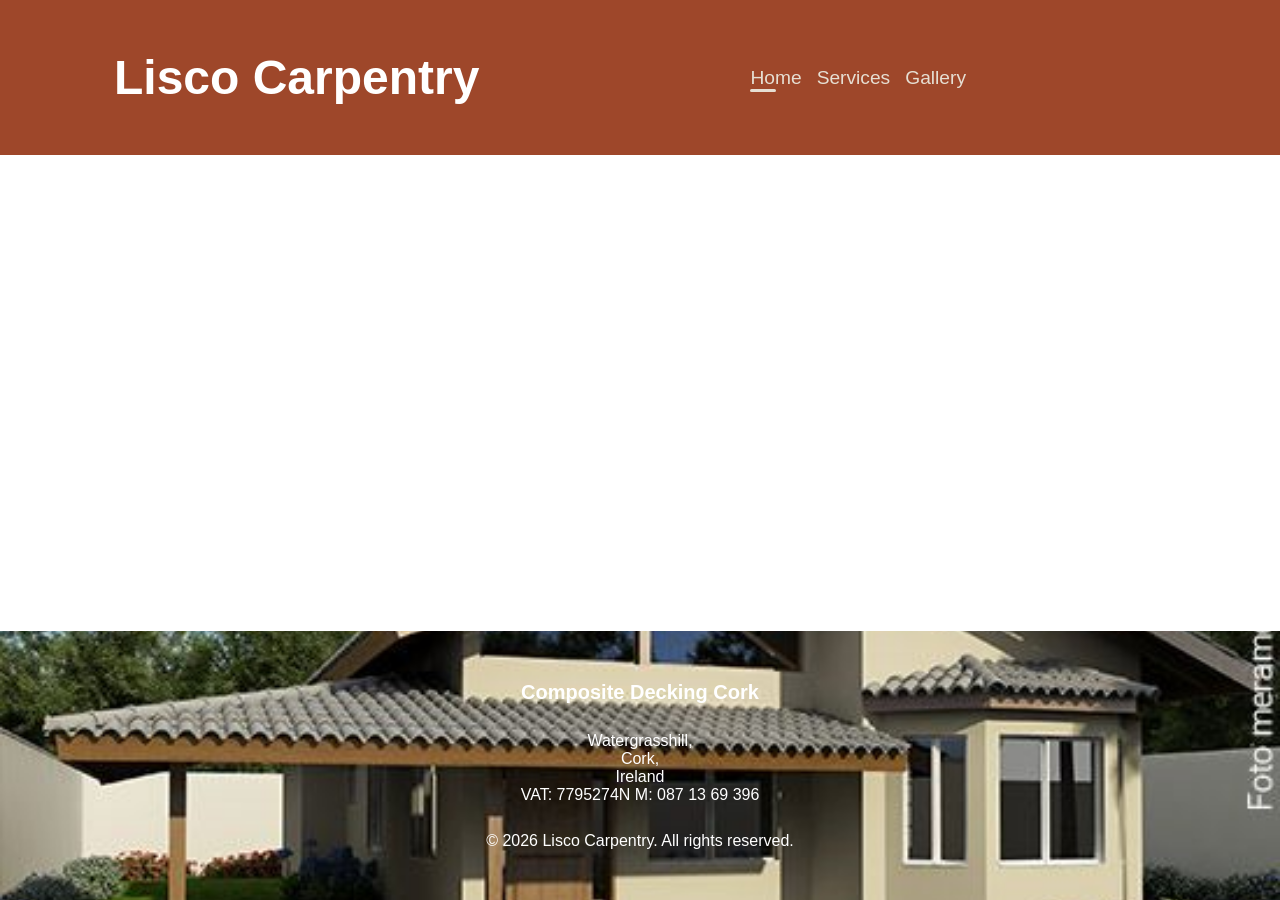
==== index.html @ 7baf65d8 "Add files via upload" ====
<!DOCTYPE html>
<html lang="en">
<head>
    <meta charset="UTF-8">
    <meta name="viewport" content="width=device-width, initial-scale=1.0">
    <title>Licor Carpentry</title>

    <link rel="icon" type="image/png" href="../images/Emblema circular de carpintaria LISCO.png">
    <link rel="stylesheet" href="../css/home.css">
    <link rel="stylesheet" href="../css/mobile.css">

</head>
<body>
    <header>
        <h1>Lisco Carpentry</h1>
        <nav>
            <a class = "logo" href="home.html">
            <div class="mobile-menu">
                <div class="line1"></div>
                <div class="line2"></div>
                <div class="line3"></div>
            </div>   
            </a>
        <nav class="nav-list">
            <ul>
                <li><a href="index.html" class="active">Home</a></li>
                <li><a href="services.html">Services</a></li>
                <li><a href="gallery.html">Gallery</a></li>
            </ul>
        </nav>
    </header>

    <main>
        <!-- o conteúdo da página vai aqui: hero, serviços, depoimentos... -->
    </main>

    <footer id="footer">
        
        <p id="footer_subtitle"> <strong>Composite Decking Cork</strong> </p>
        <p id="footer_address"><br> Watergrasshill,<br> Cork,<br> Ireland <br> VAT: 7795274N M: 087 13 69 396</p>


        <p> <br>&copy; 2026 Lisco Carpentry. All rights reserved.</p>
    </footer>

    <script src="../js/mobile-navbar.js"></script>
</body>
</html>
---- css/home.css ----
* {
    box-sizing: border-box; /* Faz com que o padding e a borda sejam incluídos na largura e altura do elemento. */
    margin: 0;
    padding: 0;
}


:root {
    --color-primary: #9E472A;
    --color-secondary: #E6DFD3;
    --color-hover: #7C3820;

    --font-family: montserrat, sans-serif;

    --color-white: #FFFFFF;
    --color-tomato: #E8A33D;
}

body {
    min-height: 100vh; /* Garante que o body tenha pelo menos a altura da tela. */
    display: flex;
    flex-direction: column; /* Permite que o conteúdo do body seja empilhado verticalmente. */
}

main {
    flex: 1; /* Faz com que o main ocupe todo o espaço disponível entre o header e o footer. */
}

/* TITLE */

h1 {
    font-family: var(--font-family);
    font-size: 3rem;
    color: var(--color-white);

    padding: 50px;
}


/* NAVIGATION LIST */

header {
    display: flex;
    align-items: center;
    justify-content: space-between;
    background-color: var(--color-primary);
    
    padding: 0 5%;
}

header ul {
    display: flex;
    gap: 15px;
    list-style: none;
    margin-right: 250px;
    font-size: 1.2rem;


    font-family: var(--font-family);

}


/* NAV STYLE */

header a {
    position: relative;             /* CORRIGIDO: faz o link ser a referência do traço */
    text-decoration: none;          /* tira o sublinhado padrão do link */
    color: var(--color-secondary);  /* cor do texto do menu */
    padding-bottom: 4px;            /* espaço entre o texto e o traço */
}

header a::before {
    content: "";                    /* obrigatório: sem isso o traço não existe */
    position: absolute;             /* posiciona o traço dentro do link */
    bottom: 0;                      /* cola o traço no fundo do link */
    left: 0;                        /* começa na esquerda do link */
    width: 0;                    /* ocupa toda a largura do link */
    height: 3px;                    /* CORRIGIDO: espessura do traço (não pode ser negativa) */
    border-radius: 2px;              /* CORRIGIDO: arredonda as bordas do traço */
    background-color: var(--color-secondary);       /* cor do traço */
    transition: width 0.5s; /* CORRIGIDO: adiciona uma transição suave para a largura do traço */
}

header a:hover::before,
header a.active::before {
    width: 50%; /* CORRIGIDO: faz o traço desaparecer ao passar o mouse */
}




/* FOOTER */

footer {
    background-image: url('../images/8526814a51528ea56d9336e06abe8597.jpg');
    background-repeat: no-repeat;
    background-size: cover;
    background-position: center;
    color: var(--color-white);
    text-align: center;
    padding: 20px 0;
    font-family: var(--font-family);
    padding-top: 50px;
    padding-bottom: 50px;
}

footer #footer_subtitle {
    font-size: 1.25rem;
}

footer #footer_subtitle, #footer_address {
    margin-bottom: 10px;
    text-align: center;
}
---- css/mobile.css ----
.mobile-menu {
    display: none;
    cursor: pointer;
}


.mobile-menu div {
    width: 32px;
    height: 2px;
    background-color: var(--color-secondary);
    margin: 8px;
}

@media (max-width: 999px) {
    body {
         overflow-x: hidden; /* se transbordar da página se esconde no body */
    }
}

@media (max-width: 999px) {
    .nav-list {
        position: absolute;
        top: 8vh;
        right: 0;
        width: 50vw;
        height: 92vh;
        background-color: var(--color-primary);
        transform: translateX(100%);
    }

    .nav-list li {
        margin-left: 0;
        opacity: 0;
    }

    .nav-list ul {
        display: flex;
        flex-direction: column;
        align-items: center;
        justify-content: space-around;
        height: 100%;
    }

    .mobile-menu {
        display: block;
    }
}

.nav-list.active {
    transform: translateX(0);
}
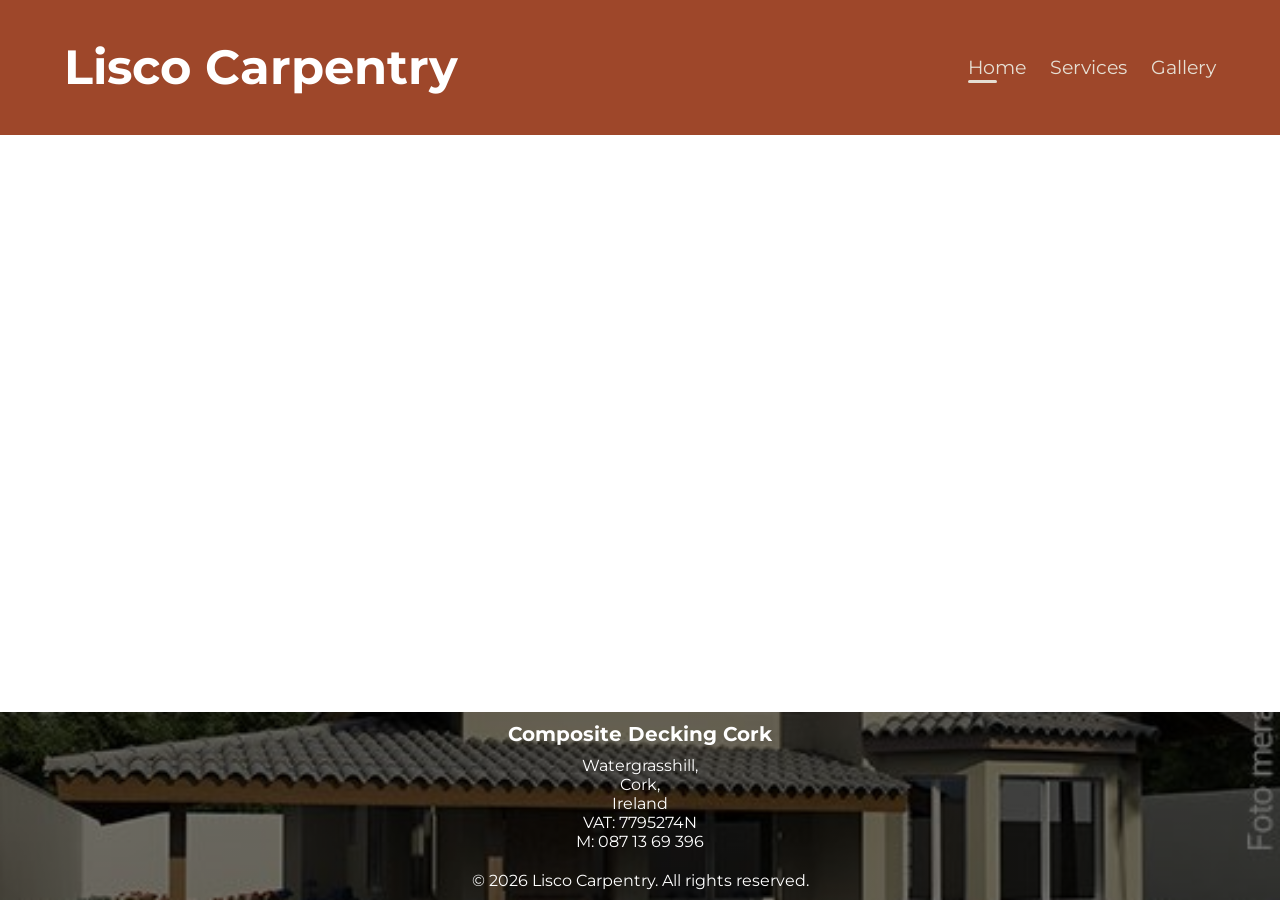
==== commit 9d5aea84: "Add files via upload" ====
--- a/index.html
+++ b/index.html
@@ -1,48 +1,48 @@
-<!DOCTYPE html>
-<html lang="en">
-<head>
-    <meta charset="UTF-8">
-    <meta name="viewport" content="width=device-width, initial-scale=1.0">
-    <title>Licor Carpentry</title>
-
-    <link rel="icon" type="image/png" href="../images/Emblema circular de carpintaria LISCO.png">
-    <link rel="stylesheet" href="../css/home.css">
-    <link rel="stylesheet" href="../css/mobile.css">
-
-</head>
-<body>
-    <header>
-        <h1>Lisco Carpentry</h1>
-        <nav>
-            <a class = "logo" href="home.html">
-            <div class="mobile-menu">
-                <div class="line1"></div>
-                <div class="line2"></div>
-                <div class="line3"></div>
-            </div>   
-            </a>
-        <nav class="nav-list">
-            <ul>
-                <li><a href="index.html" class="active">Home</a></li>
-                <li><a href="services.html">Services</a></li>
-                <li><a href="gallery.html">Gallery</a></li>
-            </ul>
-        </nav>
-    </header>
-
-    <main>
-        <!-- o conteúdo da página vai aqui: hero, serviços, depoimentos... -->
-    </main>
-
-    <footer id="footer">
-        
-        <p id="footer_subtitle"> <strong>Composite Decking Cork</strong> </p>
-        <p id="footer_address"><br> Watergrasshill,<br> Cork,<br> Ireland <br> VAT: 7795274N M: 087 13 69 396</p>
-
-
-        <p> <br>&copy; 2026 Lisco Carpentry. All rights reserved.</p>
-    </footer>
-
-    <script src="../js/mobile-navbar.js"></script>
-</body>
-</html>+<!DOCTYPE html>
+<html lang="en">
+<head>
+    <meta charset="UTF-8">
+    <meta name="viewport" content="width=device-width, initial-scale=1.0">
+    <title>Lisco Carpentry</title>
+
+    <link rel="icon" type="image/png" href="images/Emblema_circular_de_carpintaria_LISCO.png">
+    <link rel="preconnect" href="https://fonts.googleapis.com">
+    <link rel="preconnect" href="https://fonts.gstatic.com" crossorigin>
+    <link rel="stylesheet" href="https://fonts.googleapis.com/css2?family=Montserrat:wght@400;600;700&display=swap">
+    <link rel="stylesheet" href="css/home.css">
+    <link rel="stylesheet" href="css/mobile.css">
+</head>
+<body>
+    <header>
+        <h1>Lisco Carpentry</h1>
+
+        <!-- Botão do menu (só aparece no celular/tablet) -->
+        <button class="mobile-menu" type="button" aria-label="Open menu" aria-expanded="false" aria-controls="nav-list">
+            <span class="line1"></span>
+            <span class="line2"></span>
+            <span class="line3"></span>
+        </button>
+
+        <!-- Menu de navegação (um único <nav>) -->
+        <nav class="nav-list" id="nav-list">
+            <ul>
+                <li><a href="index.html" class="active" aria-current="page">Home</a></li>
+                <li><a href="html/services.html">Services</a></li>
+                <li><a href="html/gallery.html">Gallery</a></li>
+            </ul>
+        </nav>
+    </header>
+
+    <main>
+        <!-- o conteúdo da página vai aqui: hero, serviços, depoimentos... -->
+    </main>
+
+    <footer id="footer">
+        <p id="footer_subtitle"><strong>Composite Decking Cork</strong></p>
+        <p id="footer_address">Watergrasshill,<br>Cork,<br>Ireland<br>VAT: 7795274N<br>M: 087 13 69 396</p>
+        <p id="footer_copy">&copy; 2026 Lisco Carpentry. All rights reserved.</p>
+    </footer>
+
+    <script src="js/mobile-navbar.js"></script>
+</body>
+</html>
--- a/css/home.css
+++ b/css/home.css
@@ -1,115 +1,124 @@
-* {
-    box-sizing: border-box; /* Faz com que o padding e a borda sejam incluídos na largura e altura do elemento. */
-    margin: 0;
-    padding: 0;
-}
-
-
-:root {
-    --color-primary: #9E472A;
-    --color-secondary: #E6DFD3;
-    --color-hover: #7C3820;
-
-    --font-family: montserrat, sans-serif;
-
-    --color-white: #FFFFFF;
-    --color-tomato: #E8A33D;
-}
-
-body {
-    min-height: 100vh; /* Garante que o body tenha pelo menos a altura da tela. */
-    display: flex;
-    flex-direction: column; /* Permite que o conteúdo do body seja empilhado verticalmente. */
-}
-
-main {
-    flex: 1; /* Faz com que o main ocupe todo o espaço disponível entre o header e o footer. */
-}
-
-/* TITLE */
-
-h1 {
-    font-family: var(--font-family);
-    font-size: 3rem;
-    color: var(--color-white);
-
-    padding: 50px;
-}
-
-
-/* NAVIGATION LIST */
-
-header {
-    display: flex;
-    align-items: center;
-    justify-content: space-between;
-    background-color: var(--color-primary);
-    
-    padding: 0 5%;
-}
-
-header ul {
-    display: flex;
-    gap: 15px;
-    list-style: none;
-    margin-right: 250px;
-    font-size: 1.2rem;
-
-
-    font-family: var(--font-family);
-
-}
-
-
-/* NAV STYLE */
-
-header a {
-    position: relative;             /* CORRIGIDO: faz o link ser a referência do traço */
-    text-decoration: none;          /* tira o sublinhado padrão do link */
-    color: var(--color-secondary);  /* cor do texto do menu */
-    padding-bottom: 4px;            /* espaço entre o texto e o traço */
-}
-
-header a::before {
-    content: "";                    /* obrigatório: sem isso o traço não existe */
-    position: absolute;             /* posiciona o traço dentro do link */
-    bottom: 0;                      /* cola o traço no fundo do link */
-    left: 0;                        /* começa na esquerda do link */
-    width: 0;                    /* ocupa toda a largura do link */
-    height: 3px;                    /* CORRIGIDO: espessura do traço (não pode ser negativa) */
-    border-radius: 2px;              /* CORRIGIDO: arredonda as bordas do traço */
-    background-color: var(--color-secondary);       /* cor do traço */
-    transition: width 0.5s; /* CORRIGIDO: adiciona uma transição suave para a largura do traço */
-}
-
-header a:hover::before,
-header a.active::before {
-    width: 50%; /* CORRIGIDO: faz o traço desaparecer ao passar o mouse */
-}
-
-
-
-
-/* FOOTER */
-
-footer {
-    background-image: url('../images/8526814a51528ea56d9336e06abe8597.jpg');
-    background-repeat: no-repeat;
-    background-size: cover;
-    background-position: center;
-    color: var(--color-white);
-    text-align: center;
-    padding: 20px 0;
-    font-family: var(--font-family);
-    padding-top: 50px;
-    padding-bottom: 50px;
-}
-
-footer #footer_subtitle {
-    font-size: 1.25rem;
-}
-
-footer #footer_subtitle, #footer_address {
-    margin-bottom: 10px;
-    text-align: center;
-}
+* {
+    box-sizing: border-box; /* padding e borda entram na largura/altura do elemento */
+    margin: 0;
+    padding: 0;
+}
+
+:root {
+    --color-primary: #9E472A;
+    --color-secondary: #E6DFD3;
+    --color-hover: #7C3820;
+
+    --font-family: 'Montserrat', sans-serif;
+
+    --color-white: #FFFFFF;
+    --color-tomato: #E8A33D;
+}
+
+body {
+    min-height: 100vh;
+    display: flex;
+    flex-direction: column; /* header, main e footer empilhados */
+}
+
+main {
+    flex: 1; /* main ocupa o espaço que sobra entre header e footer */
+}
+
+/* IMAGENS: nunca passam da largura da tela (ajuda na responsividade) */
+img {
+    max-width: 100%;
+    height: auto;
+}
+
+/* TITLE */
+h1 {
+    font-family: var(--font-family);
+    /* clamp(mínimo, ideal, máximo): encolhe sozinho em telas pequenas */
+    font-size: clamp(1.5rem, 4vw, 3rem);
+    color: var(--color-white);
+    padding: clamp(16px, 3vw, 50px) 0;
+}
+
+/* HEADER */
+header {
+    position: relative; /* referência para o menu mobile */
+    display: flex;
+    align-items: center;
+    justify-content: space-between;
+    background-color: var(--color-primary);
+    padding: 0 5%;
+
+    position: sticky;
+    top: 0;
+    z-index: 20;
+}
+
+header ul {
+    display: flex;
+    gap: 24px;
+    list-style: none;
+    font-size: 1.2rem;
+    font-family: var(--font-family);
+}
+
+/* LINKS DO MENU */
+header a {
+    position: relative;
+    text-decoration: none;
+    color: var(--color-secondary);
+    padding-bottom: 4px;
+}
+
+header a::before {
+    content: "";
+    position: absolute;
+    bottom: 0;
+    left: 0;
+    width: 0;
+    height: 3px;
+    border-radius: 2px;
+    background-color: var(--color-secondary);
+    transition: width 0.5s;
+}
+
+header a:hover::before,
+header a.active::before {
+    width: 50%;
+}
+
+/* Foco visível para quem navega pelo teclado */
+header a:focus-visible,
+.mobile-menu:focus-visible {
+    outline: 2px solid var(--color-tomato);
+    outline-offset: 4px;
+}
+
+/* FOOTER */
+footer {
+    /* o degradê escuro por cima da foto garante que o texto branco seja legível */
+    background-image:
+        linear-gradient(rgba(0, 0, 0, 0.55), rgba(0, 0, 0, 0.55)),
+        url('../images/8526814a51528ea56d9336e06abe8597.jpg');
+    background-repeat: no-repeat;
+    background-size: cover;
+    background-position: center;
+    color: var(--color-white);
+    text-align: center;
+    font-family: var(--font-family);
+    padding: 10px 50px;
+}
+
+footer #footer_subtitle {
+    font-size: 1.25rem;
+}
+
+footer #footer_subtitle,
+footer #footer_address {
+    margin-bottom: 10px;
+}
+
+footer #footer_copy {
+    margin-top: 20px;
+}
+
--- a/css/mobile.css
+++ b/css/mobile.css
@@ -1,53 +1,115 @@
-
-.mobile-menu {
-    display: none;
-    cursor: pointer;
-}
-
-
-.mobile-menu div {
-    width: 32px;
-    height: 2px;
-    background-color: var(--color-secondary);
-    margin: 8px;
-}
-
-@media (max-width: 999px) {
-    body {
-         overflow-x: hidden; /* se transbordar da página se esconde no body */
-    }
-}
-
-@media (max-width: 999px) {
-    .nav-list {
-        position: absolute;
-        top: 8vh;
-        right: 0;
-        width: 50vw;
-        height: 92vh;
-        background-color: var(--color-primary);
-        transform: translateX(100%);
-    }
-
-    .nav-list li {
-        margin-left: 0;
-        opacity: 0;
-    }
-
-    .nav-list ul {
-        display: flex;
-        flex-direction: column;
-        align-items: center;
-        justify-content: space-around;
-        height: 100%;
-    }
-
-    .mobile-menu {
-        display: block;
-    }
-}
-
-.nav-list.active {
-    transform: translateX(0);
-}
-
+/* O botão hambúrguer fica escondido no desktop */
+.mobile-menu {
+    display: none;
+}
+
+/* Tela menor que 1000px = tablet e celular */
+@media (max-width: 999px) {
+
+    body {
+        overflow-x: hidden; /* nada de rolagem lateral */
+    }
+
+    /* ----- Botão hambúrguer ----- */
+    .mobile-menu {
+        display: flex;
+        flex-direction: column;
+        gap: 6px;
+        padding: 10px;
+        background: none;
+        border: 0;
+        cursor: pointer;
+        position: relative;
+        z-index: 20; /* fica por cima do painel, senão o X some */
+    }
+
+    .mobile-menu span {
+        display: block;
+        width: 28px;
+        height: 3px;
+        border-radius: 2px;
+        background-color: var(--color-secondary);
+        transition: transform 0.3s ease, opacity 0.3s ease;
+    }
+
+    /* Hambúrguer vira X quando o menu está aberto */
+    .mobile-menu.active .line1 { transform: translateY(9px) rotate(45deg); }
+    .mobile-menu.active .line2 { opacity: 0; }
+    .mobile-menu.active .line3 { transform: translateY(-9px) rotate(-45deg); }
+
+    /* ----- Painel lateral ----- */
+    .nav-list {
+        position: fixed;
+        top: 0;
+        right: 0;
+        width: min(70vw, 320px);
+        height: 100vh;
+        height: 100dvh;                  /* altura real no celular */
+        background-color: var(--color-secondary);
+        z-index: 10;
+
+        transform: translateX(100%);      /* escondido à direita */
+        visibility: hidden;               /* não recebe foco com Tab quando fechado */
+        transition: transform 0.3s ease-in, visibility 0.3s;
+    }
+
+    .nav-list.active {
+        transform: translateX(0);
+        visibility: visible;
+    }
+
+    .nav-list ul {
+        flex-direction: column;
+        align-items: center;
+        justify-content: center;
+        gap: 40px;
+        height: 100%;
+        margin: 0;
+    }
+
+    /* Os links entram um de cada vez */
+    .nav-list li {
+        opacity: 0;
+        transform: translateX(50px);
+        transition: opacity 0.4s ease, transform 0.4s ease;
+    }
+
+    .nav-list.active li {
+        opacity: 1;
+        transform: translateX(0);
+    }
+
+    .nav-list.active li:nth-child(1) { transition-delay: 0.2s; }
+    .nav-list.active li:nth-child(2) { transition-delay: 0.3s; }
+    .nav-list.active li:nth-child(3) { transition-delay: 0.4s; }
+}
+
+/* Respeita quem desativou animações no celular/computador */
+@media (prefers-reduced-motion: reduce) {
+    .nav-list,
+    .nav-list li,
+    .mobile-menu span {
+        transition: none !important;
+    }
+}
+
+@media (max-width: 999px) {
+
+    /* ...o que já estava aí... */
+
+    .nav-list {
+        top: var(--header-h, 80px);
+        height: calc(100dvh - var(--header-h, 80px));
+        background-color: var(--color-secondary);
+        box-shadow: -8px 0 24px rgba(0, 0, 0, 0.25);
+    }
+
+    .nav-list a {
+        color: var(--color-primary);
+        font-weight: 600;
+    }
+
+    .nav-list a::before {
+        background-color: var(--color-primary);
+    }
+}
